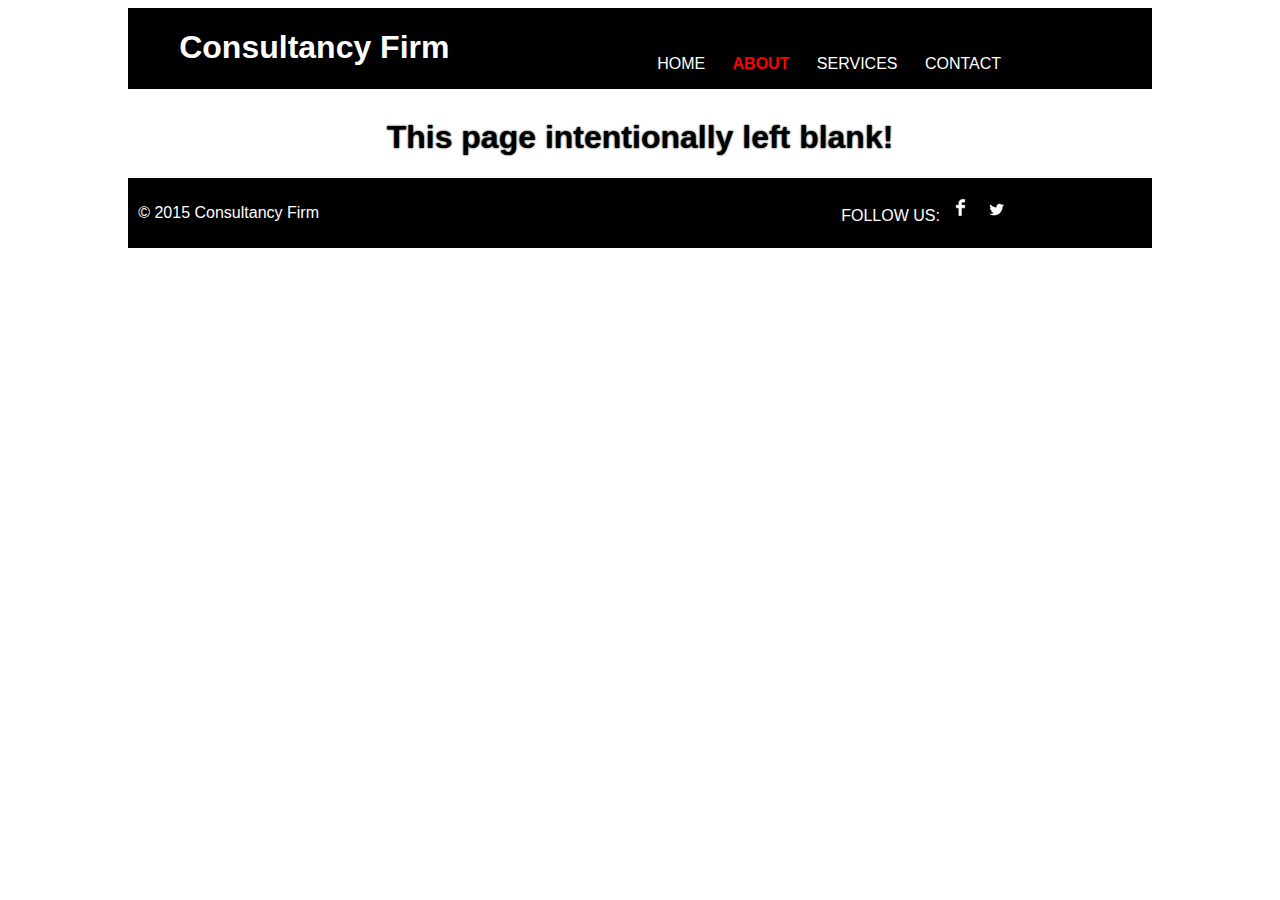
==== about.html @ 7073df08 "Added templates for other pages, various CSS changes, slideshow on main" ====
<!DOCTYPE html>
<html>
<head>
	<title> Consultancy Firm </title>
	<meta charset="utf-8">
	<link rel="stylesheet" href="css/styles.css">
</head>
<body>
<header>
	<div>
	<h1> Consultancy Firm </h1>
	</div>
	<nav>
		<ul>
			<li><a href="index.html"> HOME </a></li>
			<li><a href="about.html" class="selected"> ABOUT </a></li>
			<li><a href="services.html"> SERVICES </a></li>
			<!-- Add 2 more !-->
			<li><a href="contact.html"> CONTACT </a></li>
		</ul>
	</nav>
</header>
<main>
	<h1 style="text-align:center;text-shadow:#111 0px 0px 2px;"> This page intentionally left blank! </h1>
</main>
<footer>
	<div id="copyright">
	<p> &copy; 2015 Consultancy Firm</p>
	</div>
	<div id="social-networks">
	<p>
	FOLLOW US:
	<img src="images/facebook.jpg" alt="Facebook Icon">
	<img src="images/twitter.jpg" alt="Twitter Icon">
	<p>
	</div>
</footer>
</body>
</html>
---- css/styles.css ----
/* Index Styles */
body{
	margin-left: 10%;
	margin-right: 10%;
	font-family: sans-serif;
}
header{
	display: flex;
	background-color: black;
	color: white;
	margin-bottom: 3%;
}
header li{
	display: inline;
}
header div{
	margin-left: 3%;
	padding-left: 2%;
}
header nav{
	margin-left:4%;
}
header li{
	margin-left: 4%;
}
nav{
	margin-left: 10%;
	margin-top: 3%;
	width: 60%;
	text-align: center;
}
li a{
	text-decoration: none;
}
a:link{
	color: white;
	transition: 0.25s linear;
}
a:visited{
	color: darkred;
	transition: 0.25s linear;
	/*Having a visited style almost seems super cheap - is it a requirement?
	   If not, we can just change it to the link colour and not deal with it! */
}
a:hover{
	color: red;
	transition: 0.25s linear;
}
a.selected
{
	color:red;
	font-weight: bold;
}
#top
{
	margin-bottom: 1em;
	text-align: center;
}
#top img
{
	display:block;
	margin-left:auto;
	margin-right:auto;
	width:80%;
	height:80%;
}
#bot{
	display: flex;
	margin-left: 6%;
	margin-right: 6%;
	text-align: center;
	border-top-style: solid;
	border-top-color: red;
}
#botLeft{
	margin-right: 2%;
}
#botRight{
	margin-left: 2%;
}
footer{
	display: flex;
	background-color: black;
	color: white;
}
#copyright{
	padding: 1%;
}
#social-networks{
	margin-left: 50%;
}
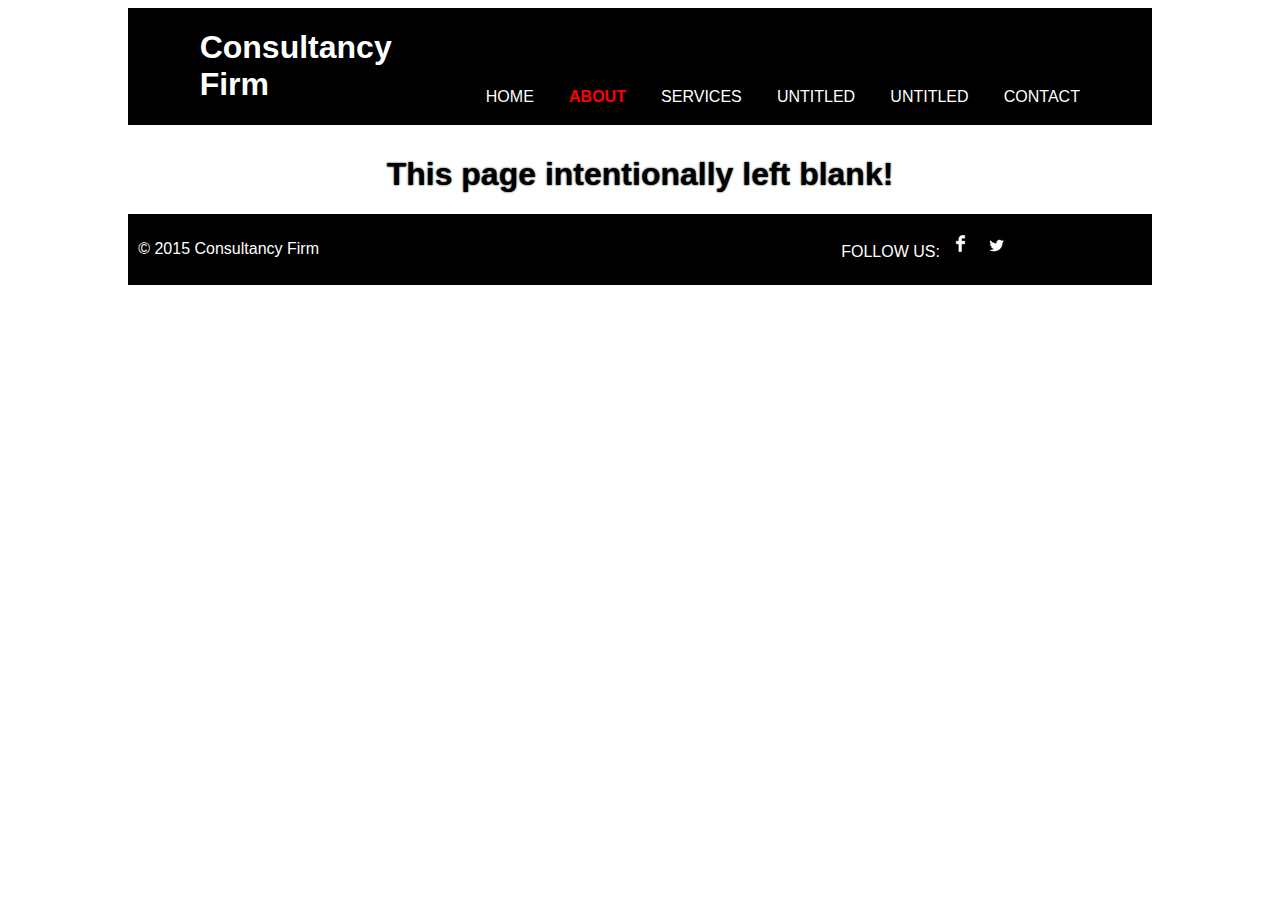
==== commit a186a879: "Contact Form" ====
--- a/about.html
+++ b/about.html
@@ -15,7 +15,8 @@
 			<li><a href="index.html"> HOME </a></li>
 			<li><a href="about.html" class="selected"> ABOUT </a></li>
 			<li><a href="services.html"> SERVICES </a></li>
-			<!-- Add 2 more !-->
+			<li><a href="#">UNTITLED</a></li>
+			<li><a href="#">UNTITLED</a></li>
 			<li><a href="contact.html"> CONTACT </a></li>
 		</ul>
 	</nav>
@@ -30,8 +31,8 @@
 	<div id="social-networks">
 	<p>
 	FOLLOW US:
-	<img src="images/facebook.jpg" alt="Facebook Icon">
-	<img src="images/twitter.jpg" alt="Twitter Icon">
+	<a href="http://facebook.com"><img src="images/facebook.jpg" alt="Facebook Icon"></a>
+	<a href="http://twitter.com"><img src="images/twitter.jpg" alt="Twitter Icon"></a>
 	<p>
 	</div>
 </footer>
--- a/css/styles.css
+++ b/css/styles.css
@@ -1,52 +1,57 @@
 /* Index Styles */
-body{
+body
+{
 	margin-left: 10%;
 	margin-right: 10%;
 	font-family: sans-serif;
 }
-header{
+header
+{
 	display: flex;
 	background-color: black;
 	color: white;
 	margin-bottom: 3%;
 }
-header li{
+header li
+{
 	display: inline;
 }
-header div{
-	margin-left: 3%;
+header div
+{
+	margin-left: 5%;
 	padding-left: 2%;
+	width:10%;
 }
-header nav{
+header nav
+{
 	margin-left:4%;
 }
-header li{
+header li
+{
 	margin-left: 4%;
 }
-nav{
-	margin-left: 10%;
-	margin-top: 3%;
-	width: 60%;
+nav
+{
+	margin-top: 4em;
+	width: 100ex;
 	text-align: center;
 }
-li a{
+nav li a{
 	text-decoration: none;
 }
-a:link{
+nav a:link{
 	color: white;
 	transition: 0.25s linear;
 }
-a:visited{
-	color: darkred;
+nav a:visited{
+	color: white;
 	transition: 0.25s linear;
-	/*Having a visited style almost seems super cheap - is it a requirement?
-	   If not, we can just change it to the link colour and not deal with it! */
 }
-a:hover{
+nav a:hover{
 	color: red;
 	transition: 0.25s linear;
 }
-a.selected
+nav a.selected
 {
 	color:red;
 	font-weight: bold;
@@ -78,6 +83,14 @@
 #botRight{
 	margin-left: 2%;
 }
+
+#topLeft{
+	margin-right: 2%;
+}
+#topRight{
+	margin-left: 2%;
+}
+
 footer{
 	display: flex;
 	background-color: black;
@@ -89,3 +102,11 @@
 #social-networks{
 	margin-left: 50%;
 }
+
+
+#main-img
+{
+	max-width:100%;
+	height:auto;
+	margin-bottom: 2em;
+}